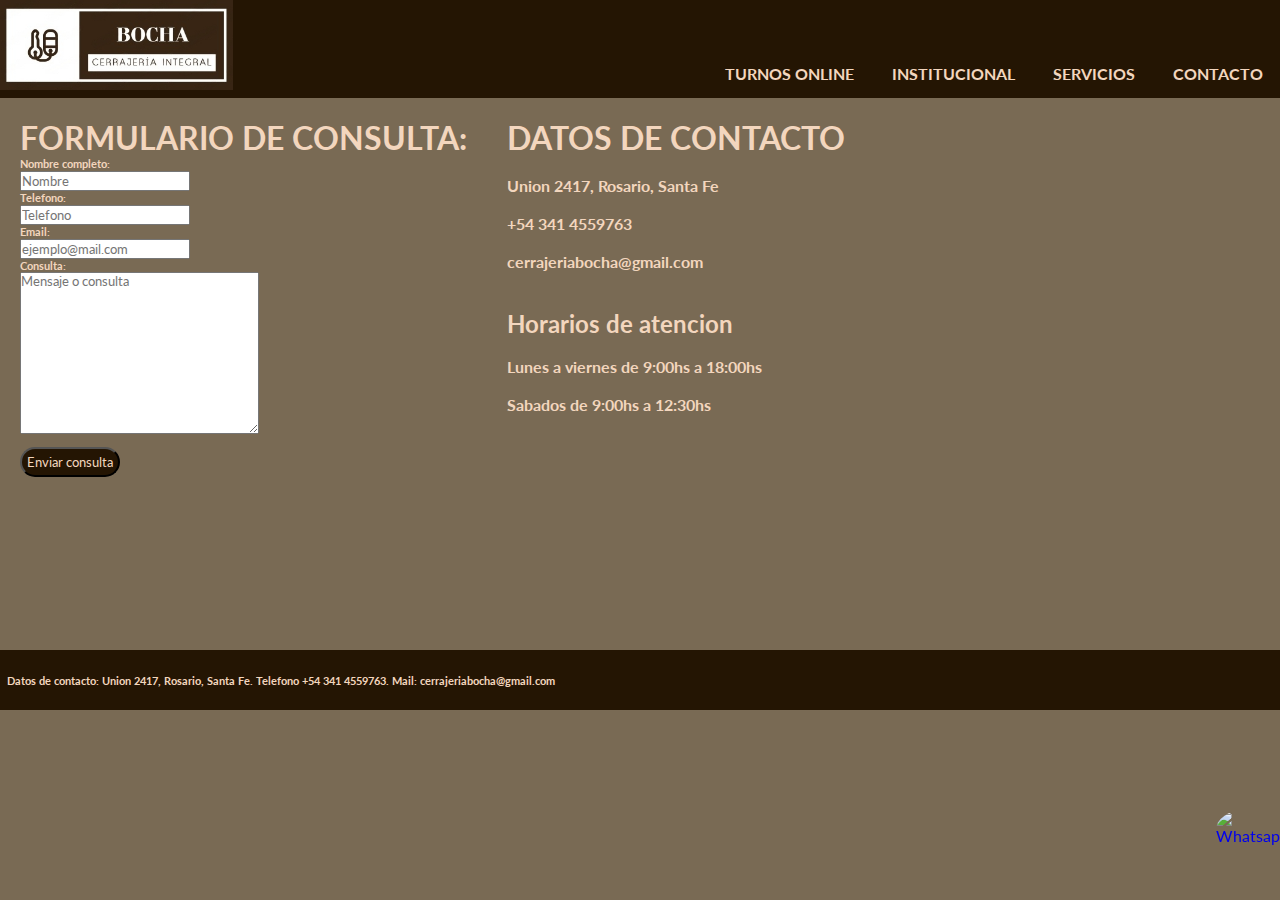
==== pages/contacto.html @ 46f07c6b "Iniciando Repositorio" ====
<!DOCTYPE html>
<html lang="es">
<head>
    <meta charset="UTF-8">
    <meta name="viewport" content="width=device-width, initial-scale=1.0">
    <link rel="stylesheet" href="../css/style.css">
    <title>Bocha - Cerrajería Integral</title>
    <!-- Barra de navegación -->
    <nav>
        <!-- Logo clickeable -->
        <a href="../index.html">
            <img class="logo" src="../resources/logo.png" alt="Logo Cerrajeria Bocha">
        </a>
        <!-- Lista de categorías -->
        <ul>
            <li><a href="./turnos.html">Turnos online</a></li>
            <li><a href="./institucional.html">Institucional</a></li>  
            <li><a href="./servicios.html">Servicios</a></li>
            <li><a href="./contacto.html">Contacto</a></li>
        </ul>
    </nav>
</head>
<body>
    <!-- Contenido principal -->
    <main class="main-form">
        <div class="formulario">
        <h1>FORMULARIO DE CONSULTA:</h1>
        <h6>Nombre completo:</h6>
        <form action="#" method="get">
            <input type="text" placeholder="Nombre" name="nombre">
        <h6>Telefono:</h6>
        <form action="#" method="get">
            <input type="text" placeholder="Telefono" name="Telefono">
        <h6>Email:</h6>
        <form action="#" method="get">
            <input type="text" placeholder="ejemplo@mail.com" name="mail">
        <h6>Consulta:</h6>
        <form action="#" method="get">
            <textarea placeholder="Mensaje o consulta" name="Mensaje o consulta" cols="30" rows="10"></textarea>
        <h6>
            <input class="button" type="submit" value="Enviar consulta">
        </h6>    
        </div>
    <div class="datos">            
        <h1>DATOS DE CONTACTO</h1>
        <br><!--la intencion es colocar iconos en cada apartado-->
        <h4>Union 2417, Rosario, Santa Fe</h4>
        <br>
        <h4>+54 341 4559763</h4>
        <br>
        <h4>cerrajeriabocha@gmail.com</h4>
        <br><br>
        <h2>Horarios de atencion</h2>
        <br>
        <h4>Lunes a viernes de 9:00hs a 18:00hs</h4><br>
        <h4>Sabados de 9:00hs a 12:30hs</h4>
    </div>
    <div class="mapa">    
        <iframe src="https://www.google.com/maps/embed?pb=!1m18!1m12!1m3!1d3350.2075191098415!2d-60.70616822494547!3d-32.892681173615436!2m3!1f0!2f0!3f0!3m2!1i1024!2i768!4f13.1!3m3!1m2!1s0x95b653a3fc4dbb07%3A0x9390aa0ddb1f09a9!2sCerrajeria%20El%20Bocha!5e0!3m2!1ses!2sar!4v1711239442079!5m2!1ses!2sar" width=100% height=100% style="border:0;" allowfullscreen="" loading="lazy" referrerpolicy="no-referrer-when-downgrade"></iframe>
        <div>         
            <a href="https://api.whatsapp.com/send/?phone=3416478568&text&type=phone_number&app_absent=0" target="_blank">
            <img class="wapp" src="https://cdn-icons-png.flaticon.com/512/124/124034.png" alt="Whatsapp">
            </a>
        </div>
    </main>
    <!-- Footer -->
    <footer>
        <br>
        <h6>Datos de contacto: Union 2417, Rosario, Santa Fe. Telefono +54 341 4559763. Mail: cerrajeriabocha@gmail.com
        </h6>
    </footer>
</body>
</html>
---- css/style.css ----
/*Tipografias primero*/
/*
font-family: "STIX Two Text", serif;
font-family: "Lato", sans-serif;
*/
@import url('https://fonts.googleapis.com/css2?family=Lato:ital,wght@0,100;0,300;0,400;0,700;0,900;1,100;1,300;1,400;1,700;1,900&family=STIX+Two+Text:ital,wght@0,400..700;1,400..700&display=swap');

/*RESETEO*/
body{
    display: flex;
    flex-wrap: wrap;
    background-color: rgb(121, 106, 84);
    
}
*{
   margin: 0; 
   padding: 0;
   font-family: "Lato", sans-serif;
   

}
nav{
    display: flex;
    width: 100%;
    flex-direction: row;
    align-items: flex-end;
    justify-content: space-between;
    background-color: #241503;
    padding-bottom: 5px;

}
.logo{
    height: 90px;
}

/*----- Nav -------*/
nav li{
    display: inline-block;
    padding: 10px;
    background-color: #241503;

}

nav li a{
    color: rgb(243, 214, 190);
    padding: 7px;
    font-weight: bold;
    text-decoration: none;
    text-transform: uppercase;    
    
}
nav li a:hover{
    color: rgb(243, 214, 190);
    font-weight: bold;
    text-decoration: none;
    text-transform: uppercase;
    background-color: #5a3d1a;  
    
}


/*---- Main General ----*/
main { 
    font-family: "STIX Two Text", serif;
}
ul{
    text-align: right;
    
}
.servicios{
    padding: 50px;
    display: flex;
    justify-content: space-evenly;
    align-items: center;
}

.iconos{
    border-radius: 15px;
    box-shadow: 3px 3px 5px rgb(243, 214, 190);
}
.iconos:hover{
    border-radius: 15px;
    box-shadow: 4px 4px 7px rgb(243, 214, 190);
}

.main-index{
    display: grid;
    grid-template-rows: 1fr 1fr 1fr 1fr;
    margin: 15px;
    text-align: center;
    color: rgb(243, 214, 190);
    background-color: rgb(121, 106, 84);
}
.historia{
    font-style: italic;
    text-align: center;}

.main-historia{
        margin: 20px;
        text-align: center;
        color: rgb(243, 214, 190);
}
.titulo{
        text-decoration: underline;
    }

.bajada{
    margin: 10px;
    font-size: 1rem;
}
.historia{
    display: grid;
    grid-template-columns: repeat(9, 1fr);
    grid-template-rows: 1fr;
    
}
.texto { grid-area: 1 / 1 / 2 / 5; }
.taller { grid-area: 1 / 5 / 2 / 10; }

.taller{
    margin-left: 30px;
    height: 100%;
}

.main-servicios{
    text-align: center;
    color: rgb(243, 214, 190);
}

.img-trabajos{
 
    height: 300px;
    width: 300px;
    border-radius: 5px;
}
.main-form{
    display: grid;
    grid-template-columns: repeat(2, 1fr);
    color: rgb(243, 214, 190);
}
.formulario{
    display:flex;
    flex-direction: column;
    margin: 20px;
    grid-area: 1 / 1 / 5 / 2; 
}
.datos{ 
    margin: 20px;
    grid-area: 1 / 2 / 5 / 3;
}
.mapa{
    grid-area: 5 / 1 / 6 / 3;
}

.button{
    margin-top: 10px;
    padding: 5px;
    border-radius: 15px;
    background-color: #241503;
    color: rgb(243, 214, 190);
}
.button:hover{
    margin-top: 10px;
    padding: 5px;
    border-radius: 15px;
    color: #241503;
    background-color: rgb(243, 214, 190);
}


.main-turno{
    color: rgb(243, 214, 190);
    display: grid;
    grid-template-columns: repeat(8, 1fr);
    grid-template-rows: 1fr;

    
}
.soli-turno { grid-area: 1 / 1 / 2 / 5; }
.main-turno img { grid-area: 1 / 5 / 2 / 7; }

.soli-turno{
    margin: 20px;
}

.wapp{
    position:fixed;
    top: 90%;
    left: 95%;
    height: 50px;
    border-radius: 40%;


}

/*---- Footer ----*/
footer{
    display: flex;
    bottom: 0;
    width: 100%;
    height: 60px;
    background-color: #241503;
    color: rgb(243, 214, 190);
    align-content: flex-end;
    align-items: center;
}
footer h6{
    margin-left: 7px;
}


/*---- RESPONSIVE ----*/
/* MOBILE LAST */
@media (max-width: 768px) {
    
}
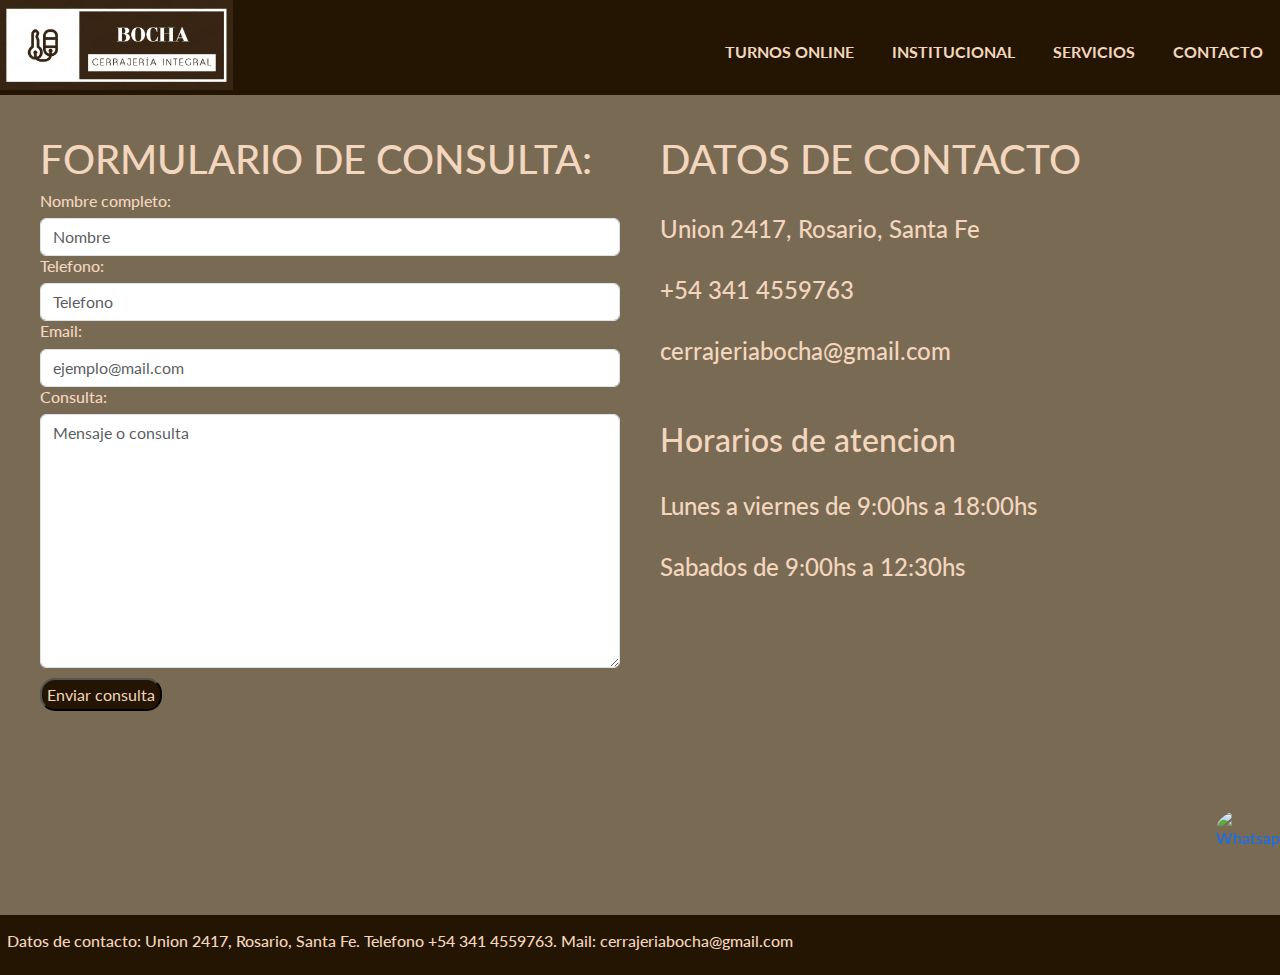
==== commit 6c874cd3: "agregue boostrap en los formularios" ====
--- a/pages/contacto.html
+++ b/pages/contacto.html
@@ -4,6 +4,7 @@
     <meta charset="UTF-8">
     <meta name="viewport" content="width=device-width, initial-scale=1.0">
     <link rel="stylesheet" href="../css/style.css">
+    <link href="https://cdn.jsdelivr.net/npm/bootstrap@5.3.3/dist/css/bootstrap.min.css" rel="stylesheet" integrity="sha384-QWTKZyjpPEjISv5WaRU9OFeRpok6YctnYmDr5pNlyT2bRjXh0JMhjY6hW+ALEwIH" crossorigin="anonymous">
     <title>Bocha - Cerrajería Integral</title>
     <!-- Barra de navegación -->
     <nav>
@@ -21,22 +22,23 @@
     </nav>
 </head>
 <body>
+
     <!-- Contenido principal -->
     <main class="main-form">
         <div class="formulario">
         <h1>FORMULARIO DE CONSULTA:</h1>
         <h6>Nombre completo:</h6>
         <form action="#" method="get">
-            <input type="text" placeholder="Nombre" name="nombre">
+            <input class="form-control" type="text" placeholder="Nombre" name="nombre">
         <h6>Telefono:</h6>
         <form action="#" method="get">
-            <input type="text" placeholder="Telefono" name="Telefono">
+            <input class="form-control" type="text" placeholder="Telefono" name="Telefono">
         <h6>Email:</h6>
         <form action="#" method="get">
-            <input type="text" placeholder="ejemplo@mail.com" name="mail">
+            <input class="form-control" type="text" placeholder="ejemplo@mail.com" name="mail">
         <h6>Consulta:</h6>
         <form action="#" method="get">
-            <textarea placeholder="Mensaje o consulta" name="Mensaje o consulta" cols="30" rows="10"></textarea>
+            <textarea class="form-control" placeholder="Mensaje o consulta" name="Mensaje o consulta" cols="30" rows="10"></textarea>
         <h6>
             <input class="button" type="submit" value="Enviar consulta">
         </h6>    
@@ -69,5 +71,6 @@
         <h6>Datos de contacto: Union 2417, Rosario, Santa Fe. Telefono +54 341 4559763. Mail: cerrajeriabocha@gmail.com
         </h6>
     </footer>
+    <script src="https://cdn.jsdelivr.net/npm/bootstrap@5.3.3/dist/js/bootstrap.bundle.min.js" integrity="sha384-YvpcrYf0tY3lHB60NNkmXc5s9fDVZLESaAA55NDzOxhy9GkcIdslK1eN7N6jIeHz" crossorigin="anonymous"></script>
 </body>
 </html>--- a/css/style.css
+++ b/css/style.css
@@ -61,7 +61,9 @@
 
 /*---- Main General ----*/
 main { 
+    padding: 20px;
     font-family: "STIX Two Text", serif;
+    background-color: rgb(121, 106, 84);
 }
 ul{
     text-align: right;
@@ -86,19 +88,22 @@
 .main-index{
     display: grid;
     grid-template-rows: 1fr 1fr 1fr 1fr;
-    margin: 15px;
+    margin: 0px;
     text-align: center;
     color: rgb(243, 214, 190);
-    background-color: rgb(121, 106, 84);
+
+
 }
 .historia{
     font-style: italic;
     text-align: center;}
 
 .main-historia{
-        margin: 20px;
+        padding: 20px;
         text-align: center;
         color: rgb(243, 214, 190);
+
+        width: 100%;
 }
 .titulo{
         text-decoration: underline;
@@ -119,7 +124,7 @@
 
 .taller{
     margin-left: 30px;
-    height: 100%;
+    height: 70%;
 }
 
 .main-servicios{
@@ -137,6 +142,8 @@
     display: grid;
     grid-template-columns: repeat(2, 1fr);
     color: rgb(243, 214, 190);
+
+    width: 100%;
 }
 .formulario{
     display:flex;
@@ -174,10 +181,13 @@
     grid-template-columns: repeat(8, 1fr);
     grid-template-rows: 1fr;
 
+    width: 100%;
+
     
 }
 .soli-turno { grid-area: 1 / 1 / 2 / 5; }
-.main-turno img { grid-area: 1 / 5 / 2 / 7; }
+.main-turno img { grid-area: 1 / 5 / 2 / 7; 
+border-radius: 8px;}
 
 .soli-turno{
     margin: 20px;
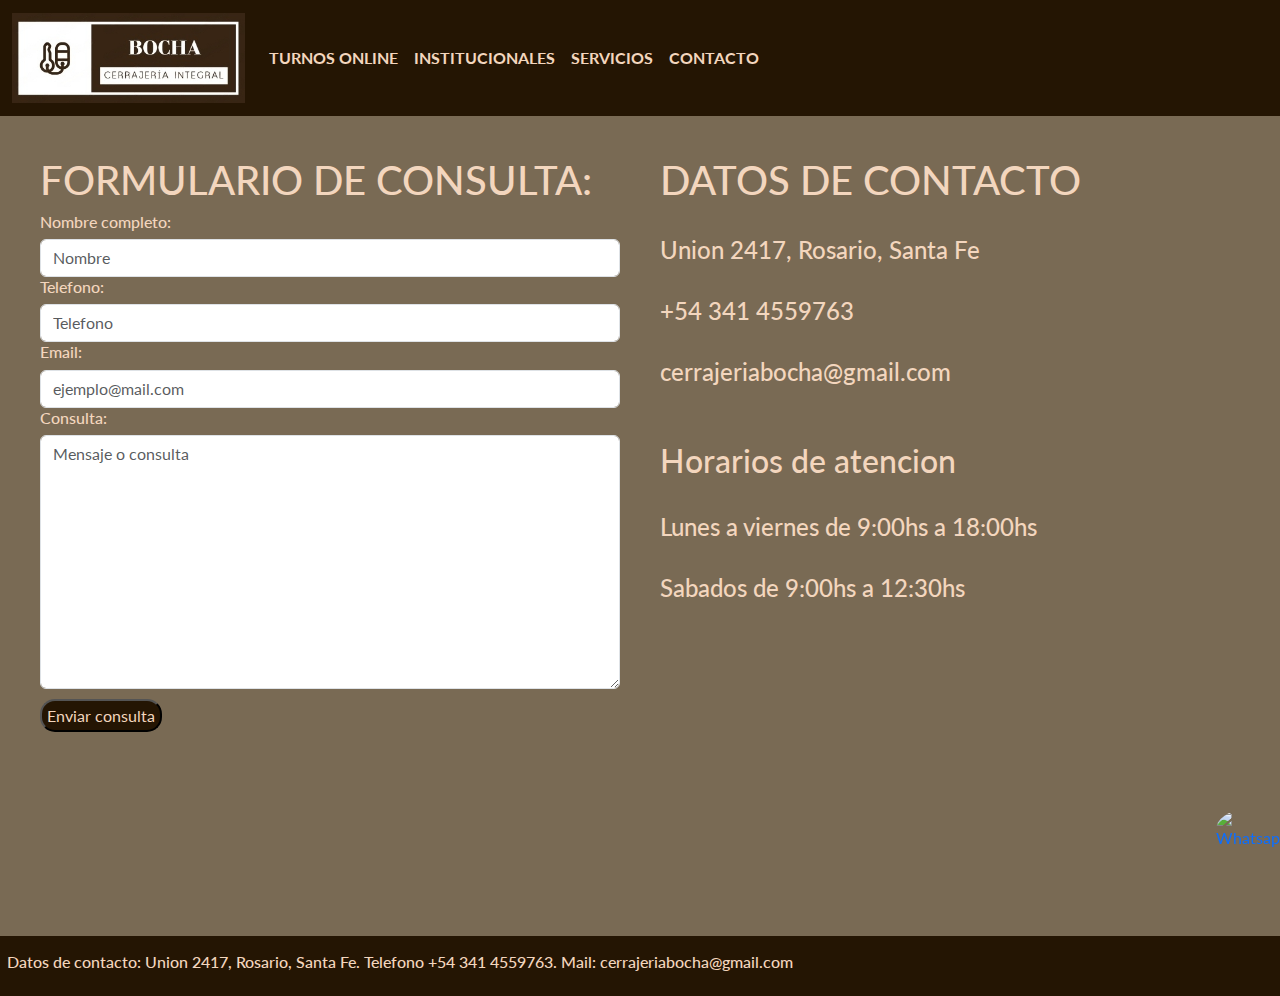
==== commit cd4b077f: "agregue navbar responsivo" ====
--- a/pages/contacto.html
+++ b/pages/contacto.html
@@ -7,19 +7,22 @@
     <link href="https://cdn.jsdelivr.net/npm/bootstrap@5.3.3/dist/css/bootstrap.min.css" rel="stylesheet" integrity="sha384-QWTKZyjpPEjISv5WaRU9OFeRpok6YctnYmDr5pNlyT2bRjXh0JMhjY6hW+ALEwIH" crossorigin="anonymous">
     <title>Bocha - Cerrajería Integral</title>
     <!-- Barra de navegación -->
-    <nav>
-        <!-- Logo clickeable -->
-        <a href="../index.html">
-            <img class="logo" src="../resources/logo.png" alt="Logo Cerrajeria Bocha">
-        </a>
-        <!-- Lista de categorías -->
-        <ul>
-            <li><a href="./turnos.html">Turnos online</a></li>
-            <li><a href="./institucional.html">Institucional</a></li>  
-            <li><a href="./servicios.html">Servicios</a></li>
-            <li><a href="./contacto.html">Contacto</a></li>
-        </ul>
-    </nav>
+    <nav class="navbar navbar-expand-lg">
+        <div class="container-fluid">
+          <a class="navbar-brand" href="../index.html"><img class="logo" src="../resources/logo.png" alt="Logo Cerrajeria Bocha"> </a>
+          <button class="navbar-toggler" type="button" style="background-color: rgb(243, 214, 190)" data-bs-toggle="collapse" data-bs-target="#navbarNavAltMarkup" aria-controls="navbarNavAltMarkup" aria-expanded="false" aria-label="Toggle navigation">
+            <span class="navbar-toggler-icon" style="background-color: rgb(243, 214, 190);"></span>
+          </button>
+          <div class="collapse navbar-collapse" id="navbarNavAltMarkup">
+            <div class="navbar-nav">
+              <a class="nav-link" href="../pages/turnos.html">Turnos online</a>
+              <a class="nav-link" href="../pages/institucional.html">Institucionales</a>
+              <a class="nav-link" href="../pages/servicios.html">Servicios</a>
+              <a class="nav-link" href="../pages/contacto.html">Contacto</a>
+            </div>
+          </div>
+        </div>
+      </nav>
 </head>
 <body>
 
--- a/css/style.css
+++ b/css/style.css
@@ -34,6 +34,30 @@
 }
 
 /*----- Nav -------*/
+
+.container-fluid{
+    background-color: #241503;
+    display: inline-block;
+    font-weight: bold;
+    text-decoration: none;
+    text-transform: uppercase;
+
+}
+
+.navbar-nav a{
+    color: rgb(243, 214, 190);
+    font-weight: bold;
+    text-decoration: none;
+    text-transform: uppercase;
+}
+.navbar-nav a:hover{
+    color: rgb(243, 214, 190);
+    font-weight: bold;
+    text-decoration: none;
+    text-transform: uppercase;
+    background-color: #5a3d1a;
+}
+
 nav li{
     display: inline-block;
     padding: 10px;
@@ -57,7 +81,6 @@
     background-color: #5a3d1a;  
     
 }
-
 
 /*---- Main General ----*/
 main { 
